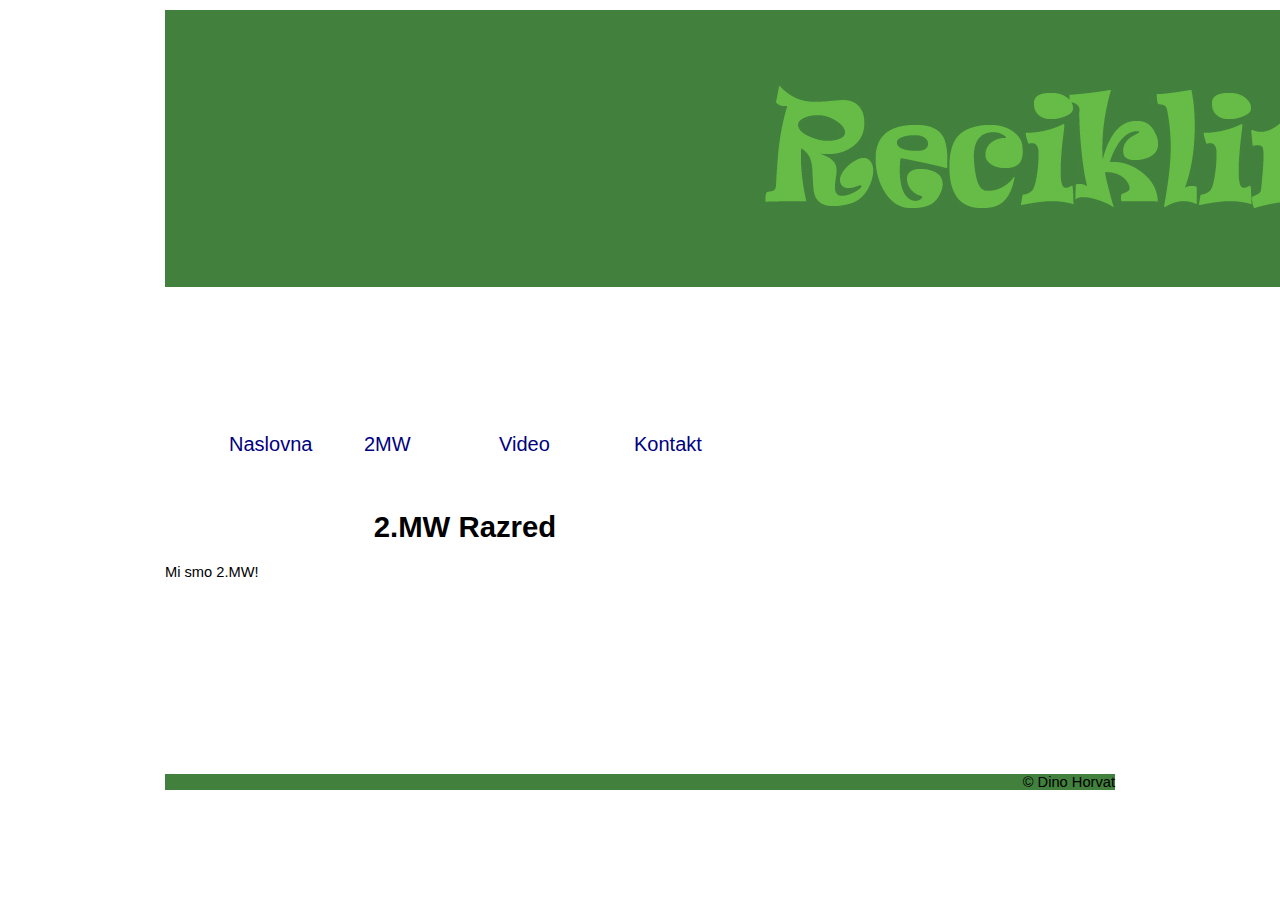
==== 2mw.html @ ab2e96fd "Dodavanje svih datoteka web sitea." ====
<!DOCTYPE HTML>
<html>
<head>
<meta charset="utf-8">
<title>Recikliranje</title>

<link rel="stylesheet" type="text/css" href="stil.css">
</head>


<body>
<div id="omot">

<header>
<img src="slike/header2.jpg" alt="logo" class="header">

<nav>
  <ul>
    <li class="naslovna"><a href="index.html">Naslovna</a></li>
    <li class="2mw"><a href="2mw.html">2MW</a></li>
    <li class="video"><a href="video.html">Video</a></li>
    <li class="kontakt"><a href="kontakt.html">Kontakt</a></li>
</ul>
</nav>

</header>
<br>
<br>
<br>
<br>
<section>
	<h1 align="center">2.MW Razred</h1>
    	<p>Mi smo 2.MW!</p>
</section>

<footer>
<p align="right">&copy; Dino Horvat</p>
</footer>



</div>
</body>
</html>
---- stil.css ----
@charset "utf-8";
/* CSS Document */

body {
	font-family:Tahoma, Geneva, sans-serif;
	background-color:#ffffff;
	color:#000000;
	font-size:11pt;
	}

#omot {
	margin:10px auto;
	width:950px;
}

/* .header {
	z-index:-1;
} */

header { 
height:200px;
position:top;
background-image:url(slike/aheader.jpg);
}

header a:hover {
	background-image:url(slike/aheader.jpg) -380px -240px;
}

/* header img {
	width:950px;
	height:132px;
	border-style:solid;
	border-color:#66bc46;
} */

nav ul {
list-style-type:none;
margin-top:138px;
margin-left:49px;
padding:0;
float:left;
z-index:inherit;
}

nav li {
display:inline;
margin:0px 15px 15px 0px;
float:left;
z-index:inherit;
}

nav li a {
float:left;
display:block;
width:90px;
color:navy;
text-decoration:none;
font-size:15pt;
padding: 5px 15px;
z-index:inherit;
}

nav li a:hover {
	color:#66bc46;
	background-image:url(slike/aheader.jpg) -380px -240px;
	height:40px;
	z-index:1;
}

footer {
	background-color:#42813d;
	margin-top:500px;
	width:950px;
}

section {
	width:600px;
	float:left;
}

.drvo {
	width:150px;
	float:right;
}

.fb {
	float:right;
}

.twitter {
	float:right;
}

.myspace {
	float:right;
}

#desno img {
border:none;
}

.naslovna {
display:block;
float:left;
}

/* .header {
background-image:url(slike/aheader.jpg);
}

.header a:hover {
background-image:url(slike/aheader.jpg) -206px -426px;
} */
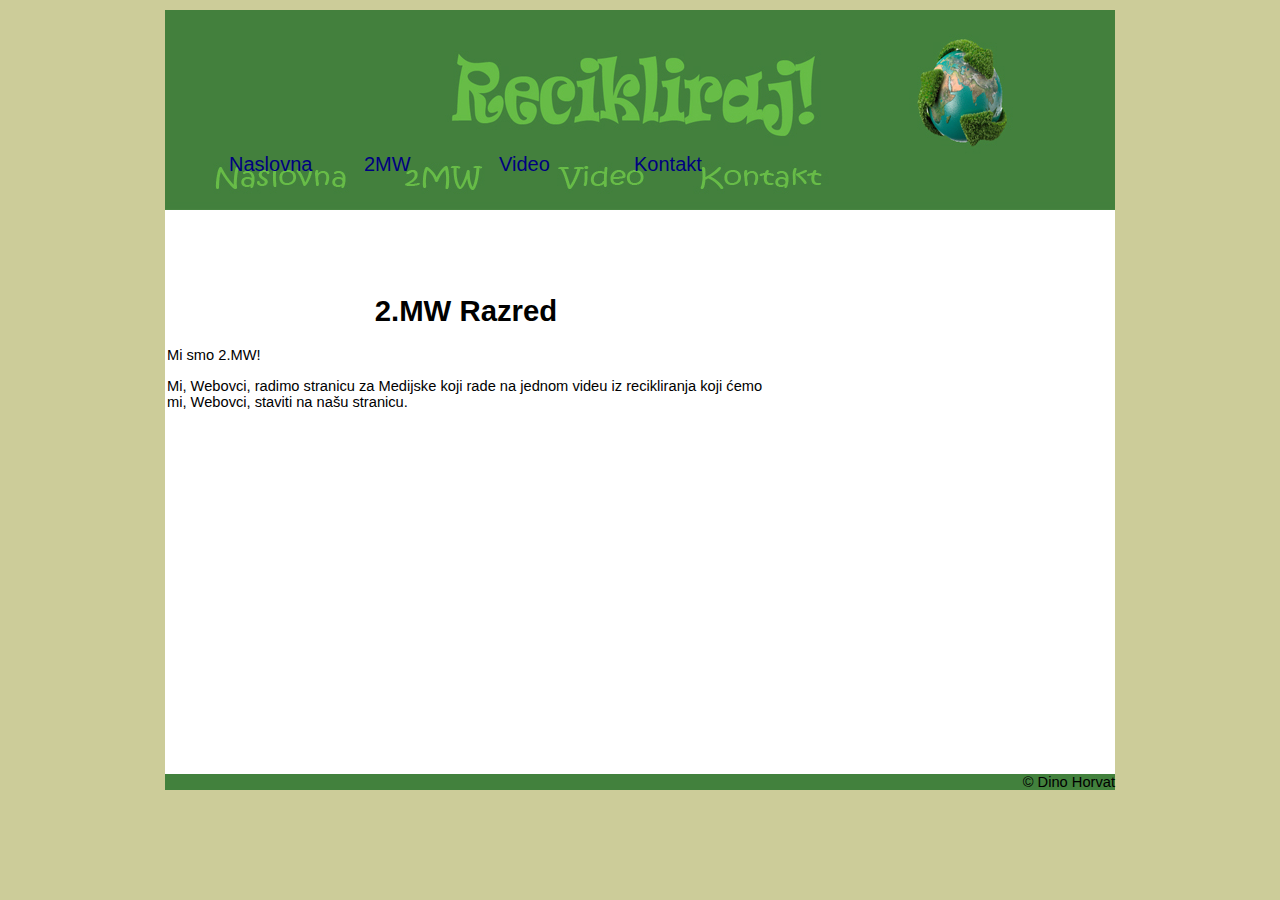
==== commit e2794109: "Ažuriranje datoteka" ====
--- a/2mw.html
+++ b/2mw.html
@@ -12,7 +12,9 @@
 <div id="omot">
 
 <header>
-<img src="slike/header2.jpg" alt="logo" class="header">
+
+
+<!-- <img src="slike/aheader.jpg" alt="logo" class="header"> -->
 
 <nav>
   <ul>
@@ -23,6 +25,9 @@
 </ul>
 </nav>
 
+
+</header>
+
 </header>
 <br>
 <br>
@@ -31,6 +36,7 @@
 <section>
 	<h1 align="center">2.MW Razred</h1>
     	<p>Mi smo 2.MW!</p>
+        <p>Mi, Webovci, radimo stranicu za Medijske koji rade na jednom videu iz recikliranja koji ćemo mi, Webovci, staviti na našu stranicu.</p>
 </section>
 
 <footer>
--- a/stil.css
+++ b/stil.css
@@ -3,7 +3,7 @@
 
 body {
 	font-family:Tahoma, Geneva, sans-serif;
-	background-color:#ffffff;
+	background-color:#CC9;
 	color:#000000;
 	font-size:11pt;
 	}
@@ -11,6 +11,15 @@
 #omot {
 	margin:10px auto;
 	width:950px;
+	background-color:#FFF;
+}
+
+h1 {
+	margin-left:2px;
+}
+
+p {
+	margin-left:2px;
 }
 
 /* .header {
@@ -111,4 +120,10 @@
 
 .header a:hover {
 background-image:url(slike/aheader.jpg) -206px -426px;
-} */+} */
+
+video {
+	width:320px;
+	height:200px;
+	padding-left:10px;
+}